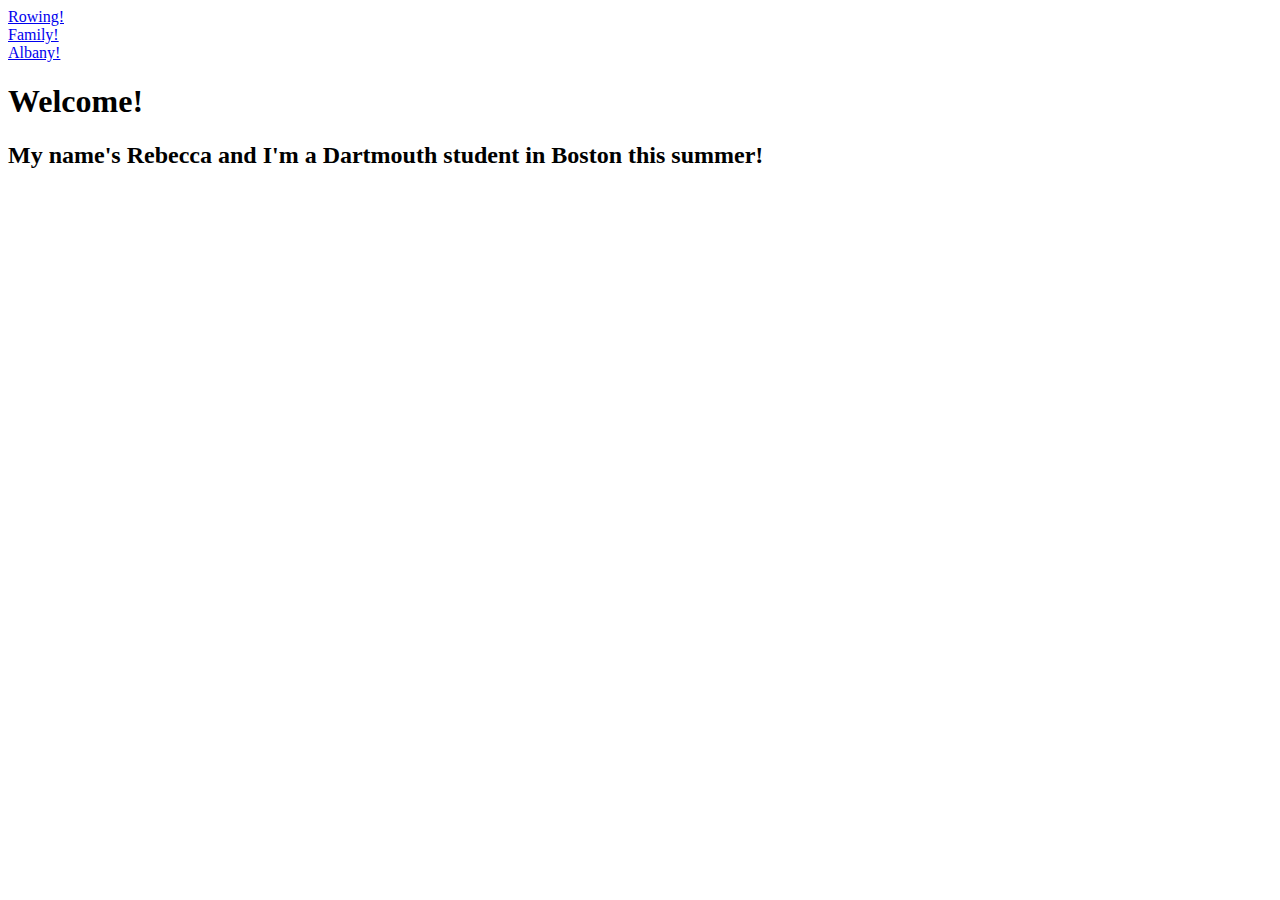
==== index.html @ 0ee94c13 "with functional bootstrap?" ====
<!DOCTYPE html>
<html>
    <head>
        <title>Home</title>
         <link rel="stylesheet" href="https://stackpath.bootstrapcdn.com/bootstrap/4.1.1/css/bootstrap.min.css" integrity="sha384-WskhaSGFgHYWDcbwN70/dfYBj47jz9qbsMId/iRN3ewGhXQFZCSftd1LZCfmhktB" crossorigin="anonymous">
    </head>
    <body>
        <div class="row">
            <div class="col-sm">
                 <a href="rowing.html">Rowing!</a>
            </div>
            <div class="col-sm">
                <a href="family.html">Family!</a>
            </div>
            <div class="col-sm">
                <a href="albany.html">Albany!</a>
            </div>
        </div>
        <h1>
            Welcome!
        </h1>
        <h2>
            My name's Rebecca and I'm a Dartmouth student in Boston this summer!
        </h2>
    </body>
</html>
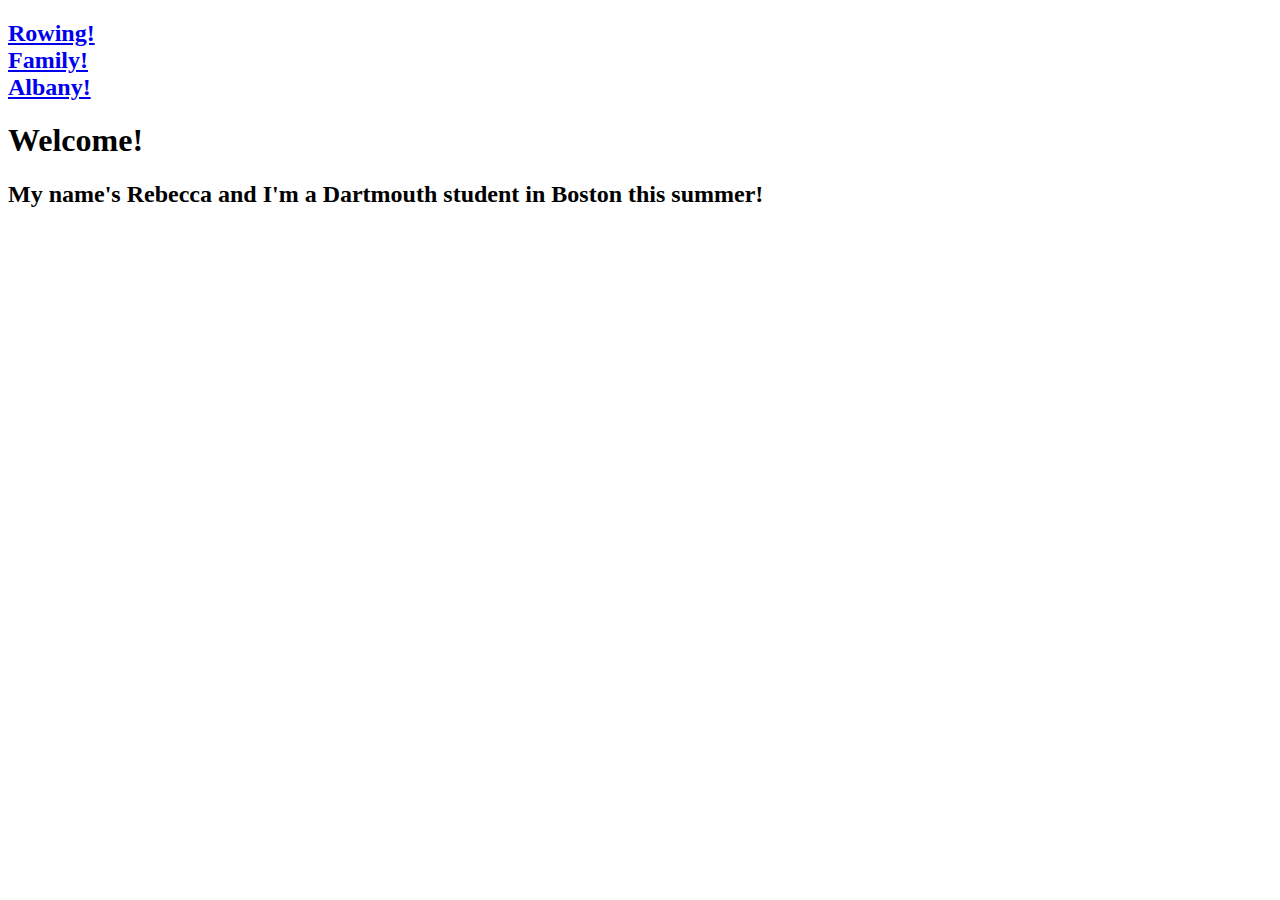
==== commit bf78a47b: "playing with lists and containers" ====
--- a/index.html
+++ b/index.html
@@ -5,17 +5,21 @@
          <link rel="stylesheet" href="https://stackpath.bootstrapcdn.com/bootstrap/4.1.1/css/bootstrap.min.css" integrity="sha384-WskhaSGFgHYWDcbwN70/dfYBj47jz9qbsMId/iRN3ewGhXQFZCSftd1LZCfmhktB" crossorigin="anonymous">
     </head>
     <body>
-        <div class="row">
-            <div class="col-sm">
-                 <a href="rowing.html">Rowing!</a>
+        <h2>
+            <div class="container">
+                <div class="row">
+                    <div class="col-sm">
+                         <a href="rowing.html">Rowing!</a>
+                    </div>
+                    <div class="col-sm">
+                        <a href="family.html">Family!</a>
+                    </div>
+                    <div class="col-sm">
+                        <a href="albany.html">Albany!</a>
+                    </div>
+                </div>
             </div>
-            <div class="col-sm">
-                <a href="family.html">Family!</a>
-            </div>
-            <div class="col-sm">
-                <a href="albany.html">Albany!</a>
-            </div>
-        </div>
+        </h2>
         <h1>
             Welcome!
         </h1>
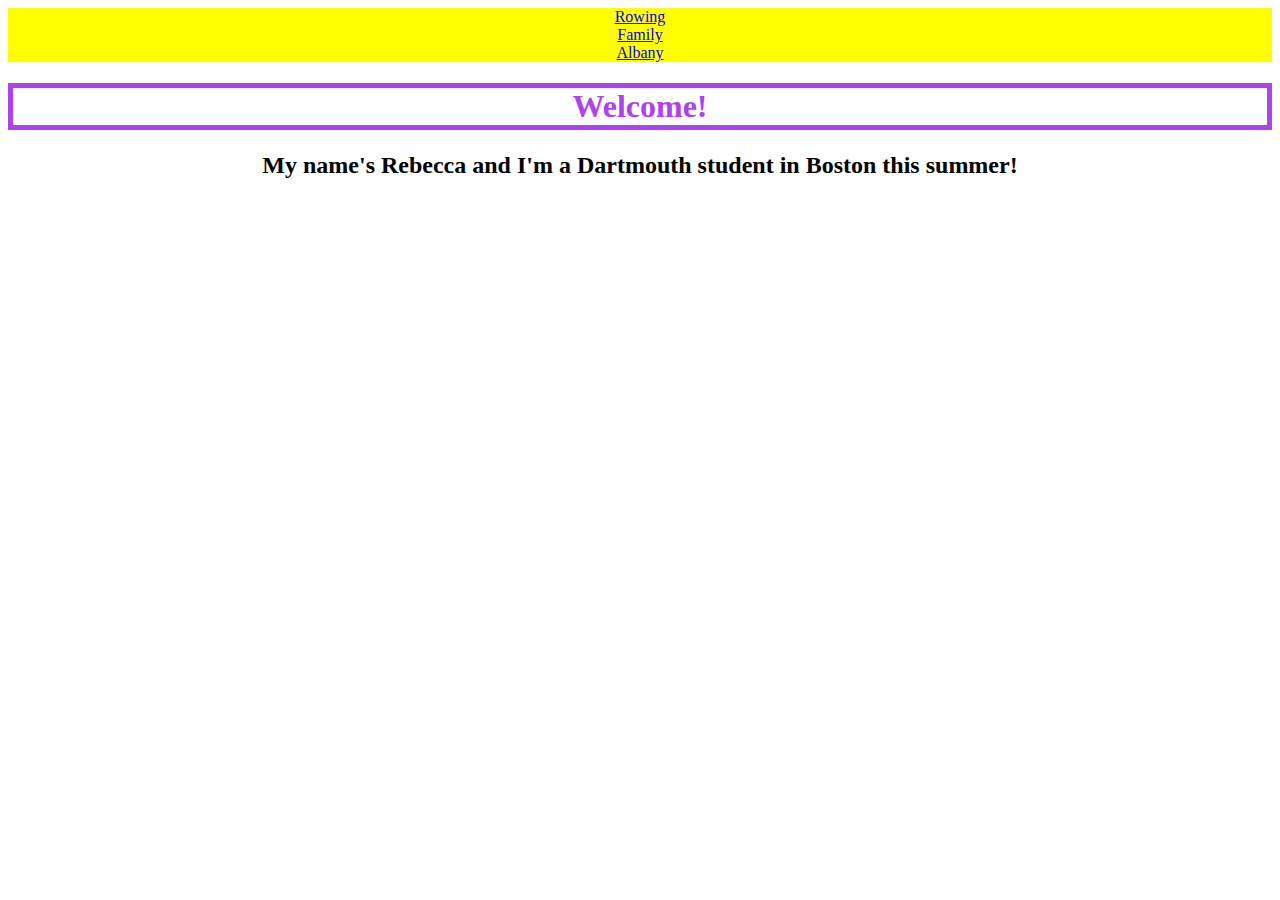
==== commit d4b63126: "general updates" ====
--- a/index.html
+++ b/index.html
@@ -3,23 +3,23 @@
     <head>
         <title>Home</title>
          <link rel="stylesheet" href="https://stackpath.bootstrapcdn.com/bootstrap/4.1.1/css/bootstrap.min.css" integrity="sha384-WskhaSGFgHYWDcbwN70/dfYBj47jz9qbsMId/iRN3ewGhXQFZCSftd1LZCfmhktB" crossorigin="anonymous">
+         <link rel="stylesheet" href="styleproject0.css">
     </head>
     <body>
-        <h2>
             <div class="container">
                 <div class="row">
                     <div class="col-sm">
-                         <a href="rowing.html">Rowing!</a>
+                         <a href="rowing.html">Rowing</a>
                     </div>
                     <div class="col-sm">
-                        <a href="family.html">Family!</a>
+                        <a href="family.html">Family</a>
                     </div>
                     <div class="col-sm">
-                        <a href="albany.html">Albany!</a>
+                        <a href="albany.html">Albany</a>
                     </div>
                 </div>
             </div>
-        </h2>
+
         <h1>
             Welcome!
         </h1>
--- a/styleproject0.css
+++ b/styleproject0.css
@@ -0,0 +1,21 @@
+  h1 {
+      color: #ad42f4;
+      text-align: center;
+      border: 5px solid #ad42f4;
+  }
+
+  h2 {
+      color: black;
+      text-align: center
+  }
+  .container {
+    background-color: yellow;
+    text-align: center;
+ }
+
+ .list {
+     text-align: center;
+ }
+
+
+
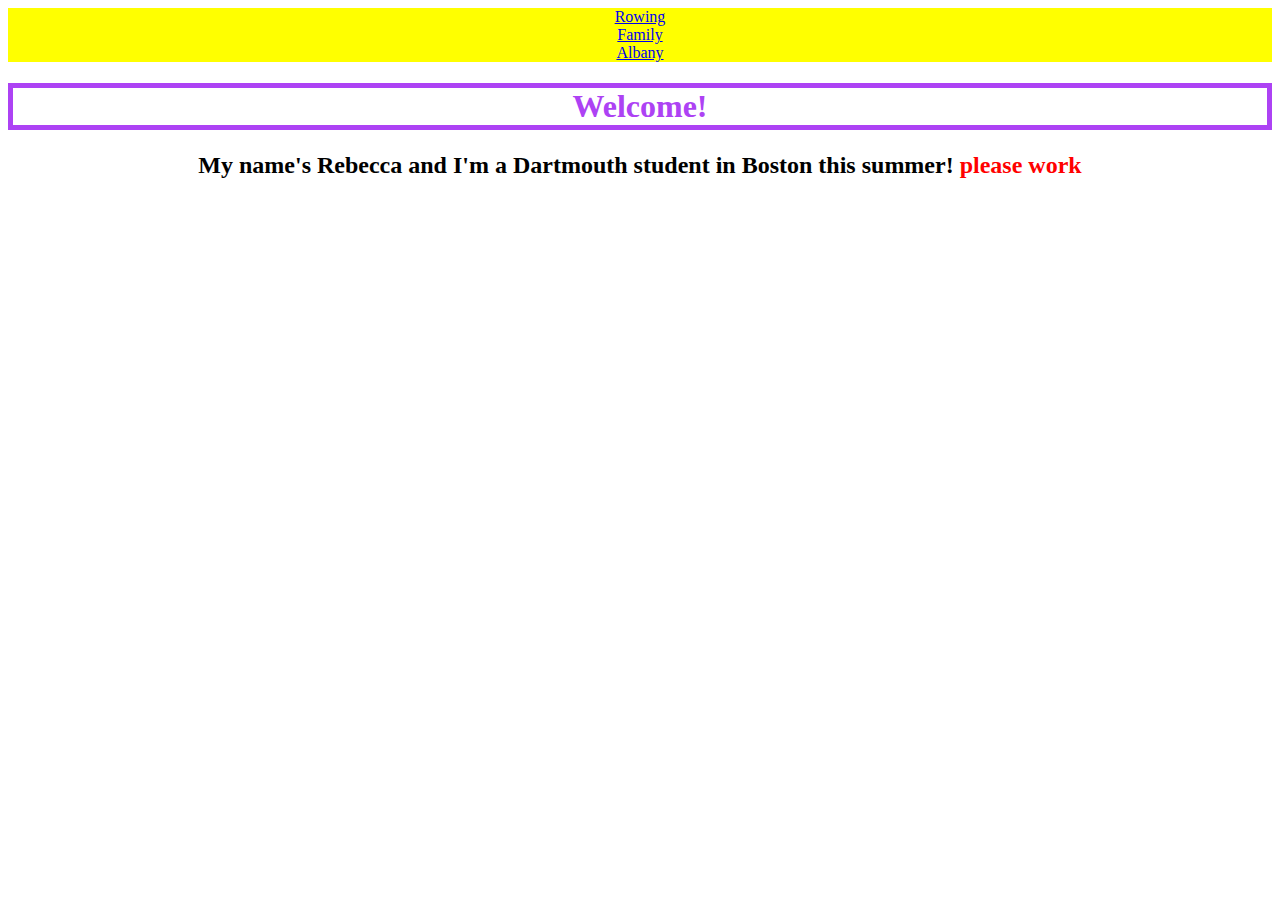
==== commit eb7ce9f8: "finished with css" ====
--- a/index.html
+++ b/index.html
@@ -4,6 +4,7 @@
         <title>Home</title>
          <link rel="stylesheet" href="https://stackpath.bootstrapcdn.com/bootstrap/4.1.1/css/bootstrap.min.css" integrity="sha384-WskhaSGFgHYWDcbwN70/dfYBj47jz9qbsMId/iRN3ewGhXQFZCSftd1LZCfmhktB" crossorigin="anonymous">
          <link rel="stylesheet" href="styleproject0.css">
+         <link rel="stylesheet" href="style.css">
     </head>
     <body>
             <div class="container">
@@ -24,7 +25,7 @@
             Welcome!
         </h1>
         <h2>
-            My name's Rebecca and I'm a Dartmouth student in Boston this summer!
+            My name's Rebecca and I'm a Dartmouth student in Boston this summer! <FONT COLOR=red>please work</FONT>
         </h2>
     </body>
 </html>
--- a/styleproject0.css
+++ b/styleproject0.css
@@ -14,8 +14,16 @@
  }
 
  .list {
-     text-align: center;
+     text-align: left;
  }
 
+ #gold {
+          color: #ffd700;
+        }
 
-
+ #silver {
+          color: #C0C0C0;
+        }
+#bronze {
+          color: #cd7f32;
+}
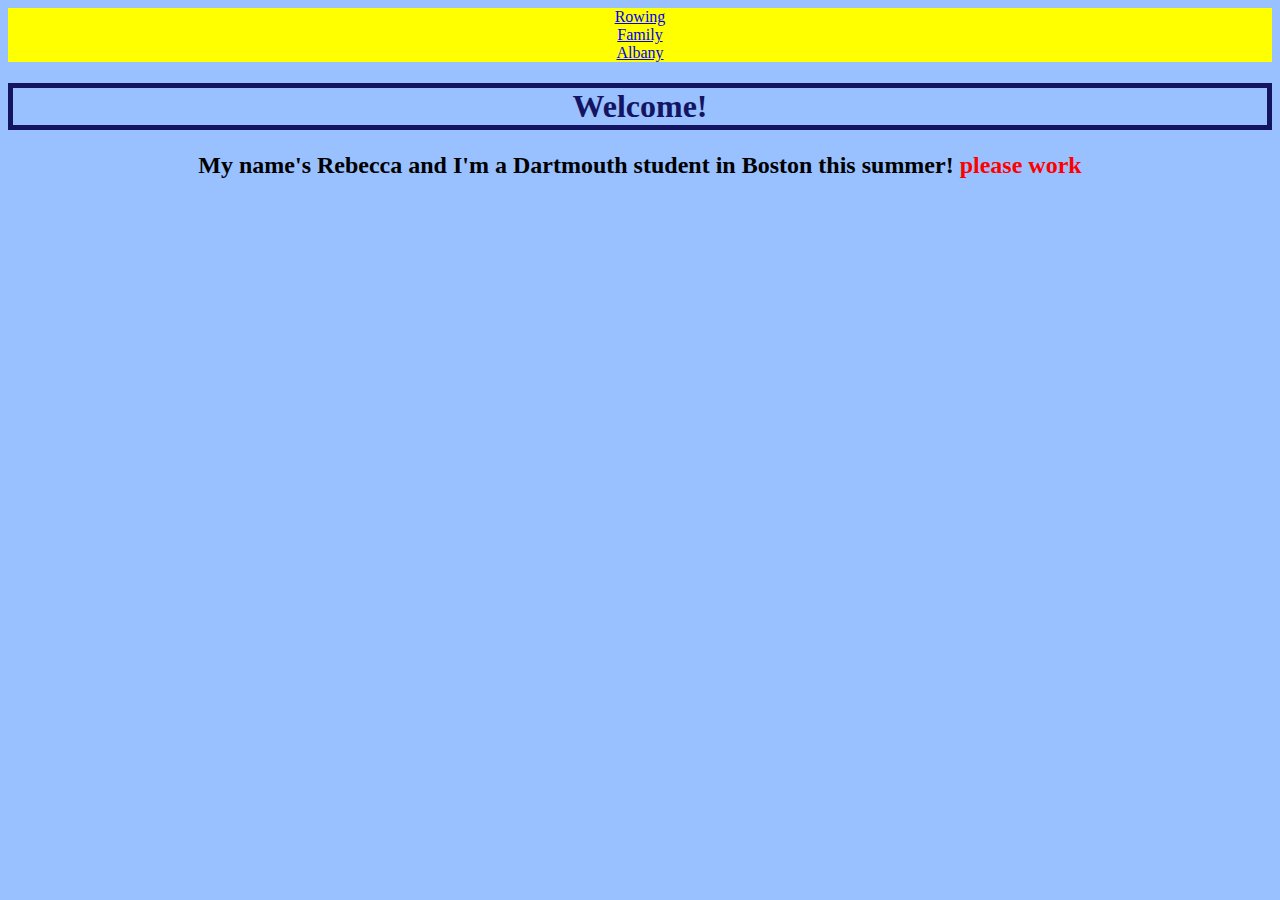
==== commit c862fdfc: "more formatting" ====
--- a/index.html
+++ b/index.html
@@ -1,13 +1,15 @@
 <!DOCTYPE html>
 <html>
     <head>
+        <meta name="viewport" content="width=device-width, initial-scale=1.0">
         <title>Home</title>
-         <link rel="stylesheet" href="https://stackpath.bootstrapcdn.com/bootstrap/4.1.1/css/bootstrap.min.css" integrity="sha384-WskhaSGFgHYWDcbwN70/dfYBj47jz9qbsMId/iRN3ewGhXQFZCSftd1LZCfmhktB" crossorigin="anonymous">
-         <link rel="stylesheet" href="styleproject0.css">
-         <link rel="stylesheet" href="style.css">
+        <link rel="stylesheet" href="https://stackpath.bootstrapcdn.com/bootstrap/4.1.1/css/bootstrap.min.css" integrity="sha384-WskhaSGFgHYWDcbwN70/dfYBj47jz9qbsMId/iRN3ewGhXQFZCSftd1LZCfmhktB" crossorigin="anonymous">
+        <link rel="stylesheet" href="styleproject0.css">
+        <link rel="stylesheet" href="style.css">
+
     </head>
     <body>
-            <div class="container">
+            <div class="container">  <!--Create navigation bar using bootstrap columns-->
                 <div class="row">
                     <div class="col-sm">
                          <a href="rowing.html">Rowing</a>
@@ -22,7 +24,7 @@
             </div>
 
         <h1>
-            Welcome!
+            Welcome! <!--Entering Title heading-->
         </h1>
         <h2>
             My name's Rebecca and I'm a Dartmouth student in Boston this summer! <FONT COLOR=red>please work</FONT>
--- a/styleproject0.css
+++ b/styleproject0.css
@@ -1,29 +1,44 @@
-  h1 {
-      color: #ad42f4;
+/*Rebecca Conway CS 33A*/
+/*Style Sheet for Project 0, .css*/
+
+
+  h1 {                    /*center titles and make liliac*/
+      color: #131563;
       text-align: center;
-      border: 5px solid #ad42f4;
+      border: 5px solid #131563;
   }
 
-  h2 {
+  h2 {                    /*center body text and make black*/
       color: black;
       text-align: center
   }
-  .container {
+
+  .container {            /*Gives hyperlinks to other pages yellow background and centers them in their columns*/
     background-color: yellow;
     text-align: center;
- }
+  }
 
- .list {
+  .list {                /*Puts list items on the left*/
      text-align: left;
- }
+  }
 
- #gold {
-          color: #ffd700;
-        }
-
+#gold {                /*codes the ids of the ordered list to gold, silver, and bronze*/
+  color:#ffd700;
+}
  #silver {
           color: #C0C0C0;
         }
 #bronze {
           color: #cd7f32;
 }
+
+@media (min-width: 500px) {    /*Makes the background periwinkle on large screens and white on smaller ones to allow for easier reading*/
+    body {
+        background-color: #99c0ff;
+    }
+}
+@media (max-width: 499px) {
+    body {
+        background-color: white;
+    }
+}--- a/style.css
+++ b/style.css
@@ -0,0 +1,4 @@
+.name { font-size: 18px; color: #000099; text-align: left; }
+.name .fact { font-size: 12px; color: black; text-align: left; }
+
+/*# sourceMappingURL=style.css.map */
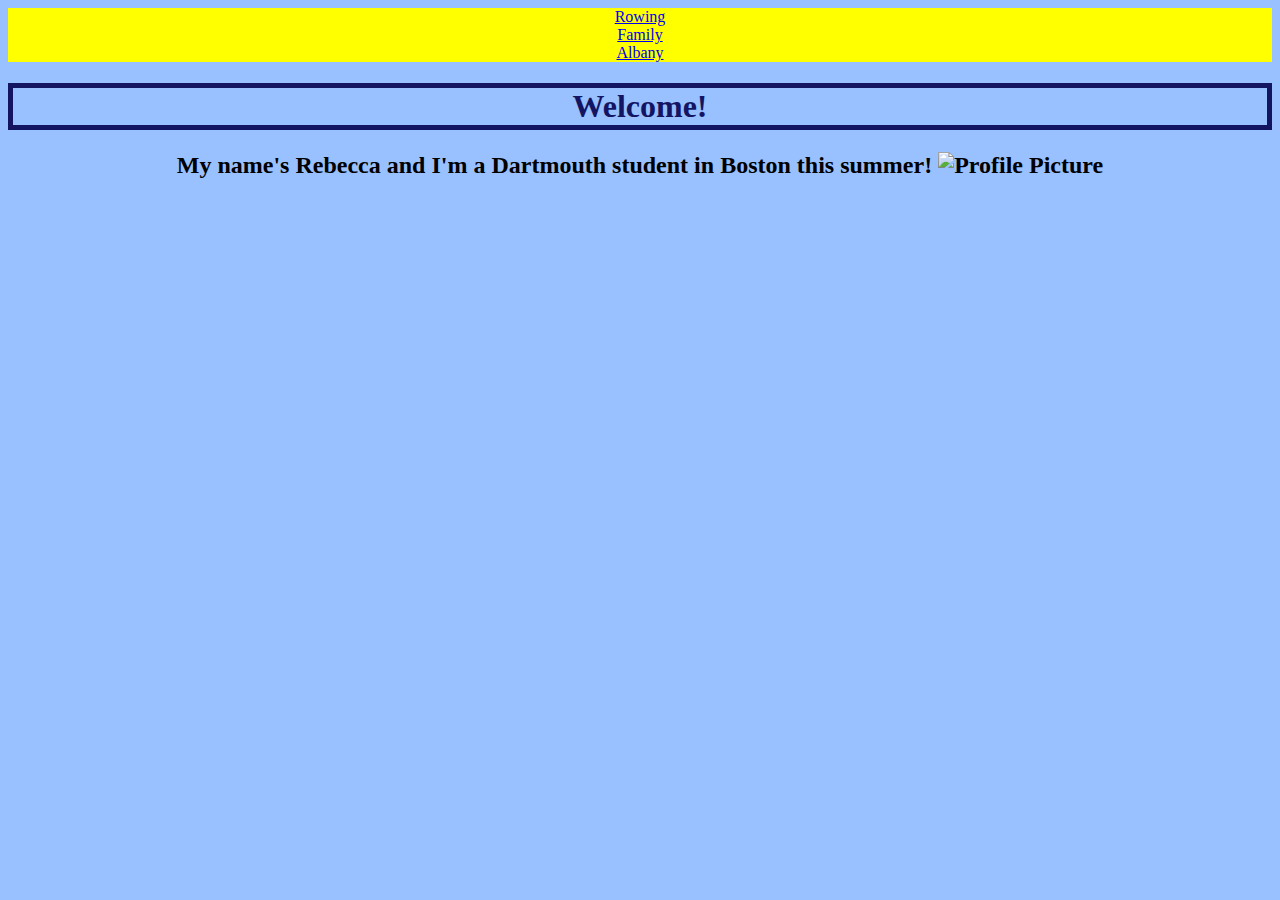
==== commit b2863624: "finishing touches" ====
--- a/index.html
+++ b/index.html
@@ -27,7 +27,8 @@
             Welcome! <!--Entering Title heading-->
         </h1>
         <h2>
-            My name's Rebecca and I'm a Dartmouth student in Boston this summer! <FONT COLOR=red>please work</FONT>
+            My name's Rebecca and I'm a Dartmouth student in Boston this summer!
+            <img src="/project0/prof.jpg" alt="Profile Picture" width=200/>
         </h2>
     </body>
 </html>
--- a/style.css
+++ b/style.css
@@ -1,4 +1,7 @@
-.name { font-size: 18px; color: #000099; text-align: left; }
-.name .fact { font-size: 12px; color: black; text-align: left; }
+.fact { color: #000099; text-align: center; }
+
+.name { font-size: 20px; color: #3f3fff; text-align: left; }
+.name .fact { font-size: 16px; text-align: left; }
+.name .fact .fact { font-size: 14px; text-align: left; }
 
 /*# sourceMappingURL=style.css.map */
